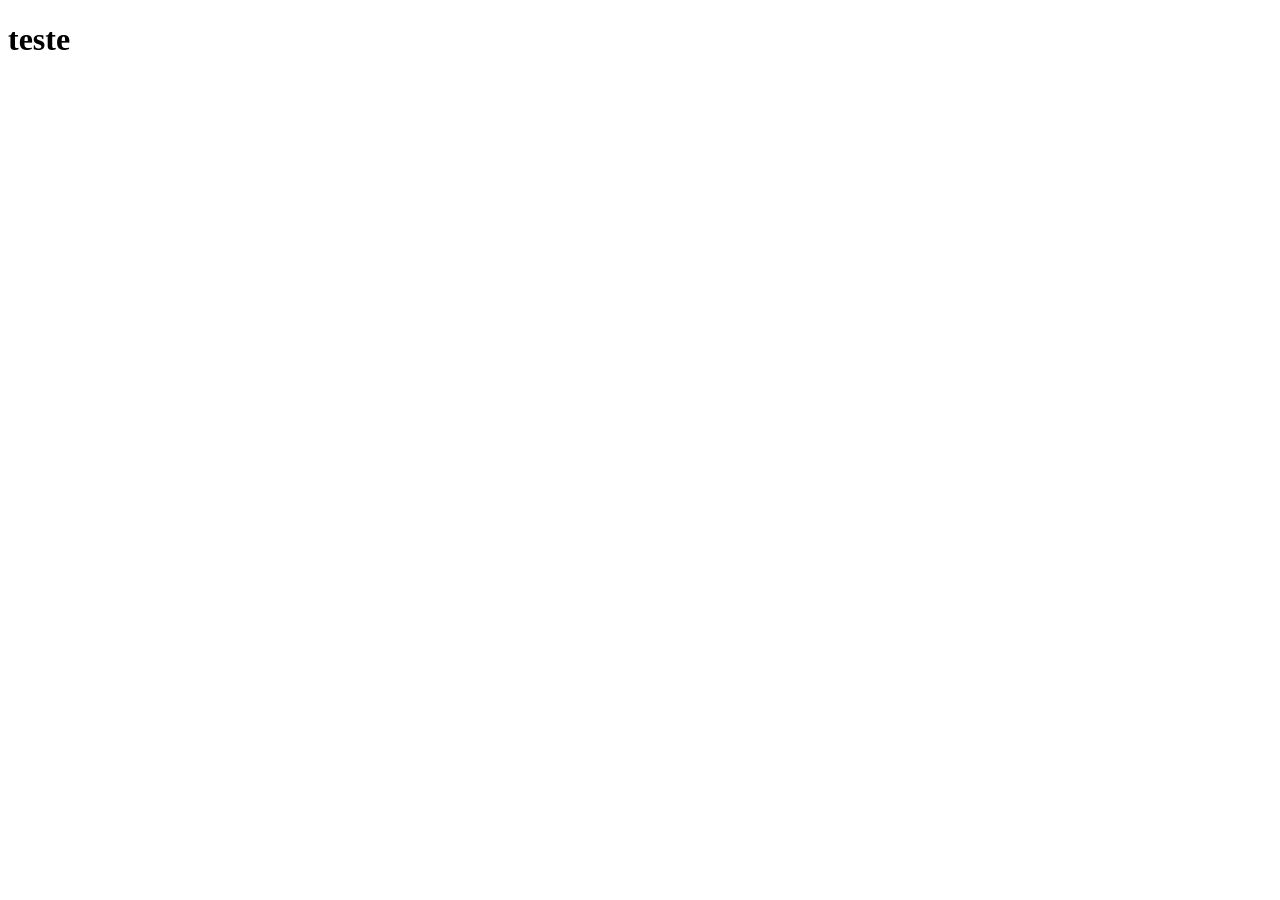
==== portfolio.html @ 4c73298d "Estrutura basica" ====
<!DOCTYPE html>
<html lang="pt-br">
<head>
    <meta charset="UTF-8">
    <meta name="viewport" content="width=device-width, initial-scale=1.0">
    <title>Portfolio</title>
</head>
<body>
    <h1>teste</h1>
</body>
</html>
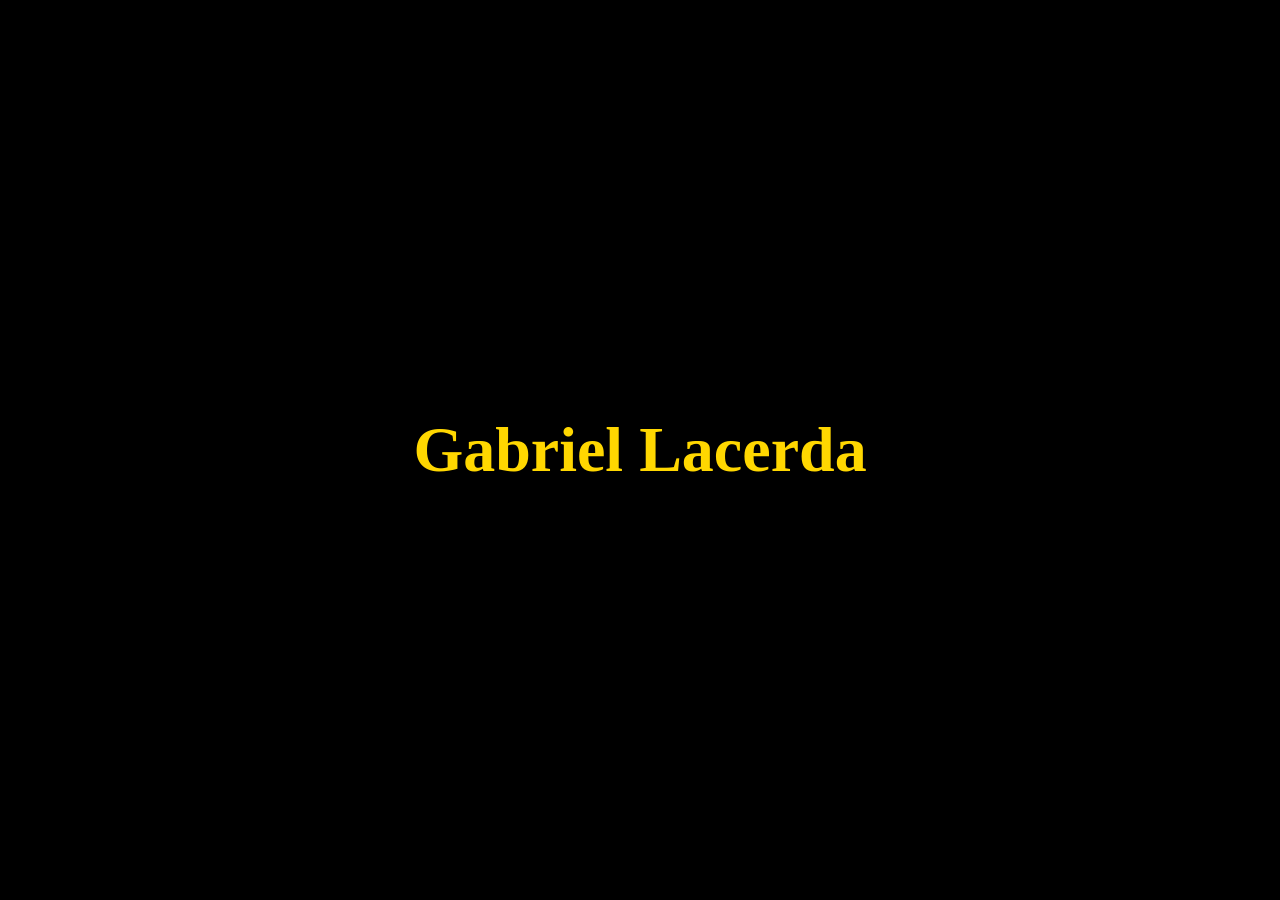
==== commit 08f7a636: "style concluido" ====
--- a/portfolio.html
+++ b/portfolio.html
@@ -4,8 +4,13 @@
     <meta charset="UTF-8">
     <meta name="viewport" content="width=device-width, initial-scale=1.0">
     <title>Portfolio</title>
+    <link rel="stylesheet" href="./style.css">
 </head>
 <body>
-    <h1>teste</h1>
+    <header></header>
+    <main>
+        <h1>Gabriel Lacerda</h1>
+    </main>
+    <footer></footer>
 </body>
 </html>
--- a/style.css
+++ b/style.css
@@ -0,0 +1,22 @@
+*{
+    padding: 0;
+    margin: 0;
+    box-sizing: border-box;
+}
+
+body{
+    height: 100vh;
+    display: grid;
+    grid-template-rows: 100px 1fr 100px;
+    background-color: black;
+}
+
+main{
+    display: grid;
+    place-content: center;
+}
+
+h1{
+    font-size: 4rem;
+    color: gold;
+}
